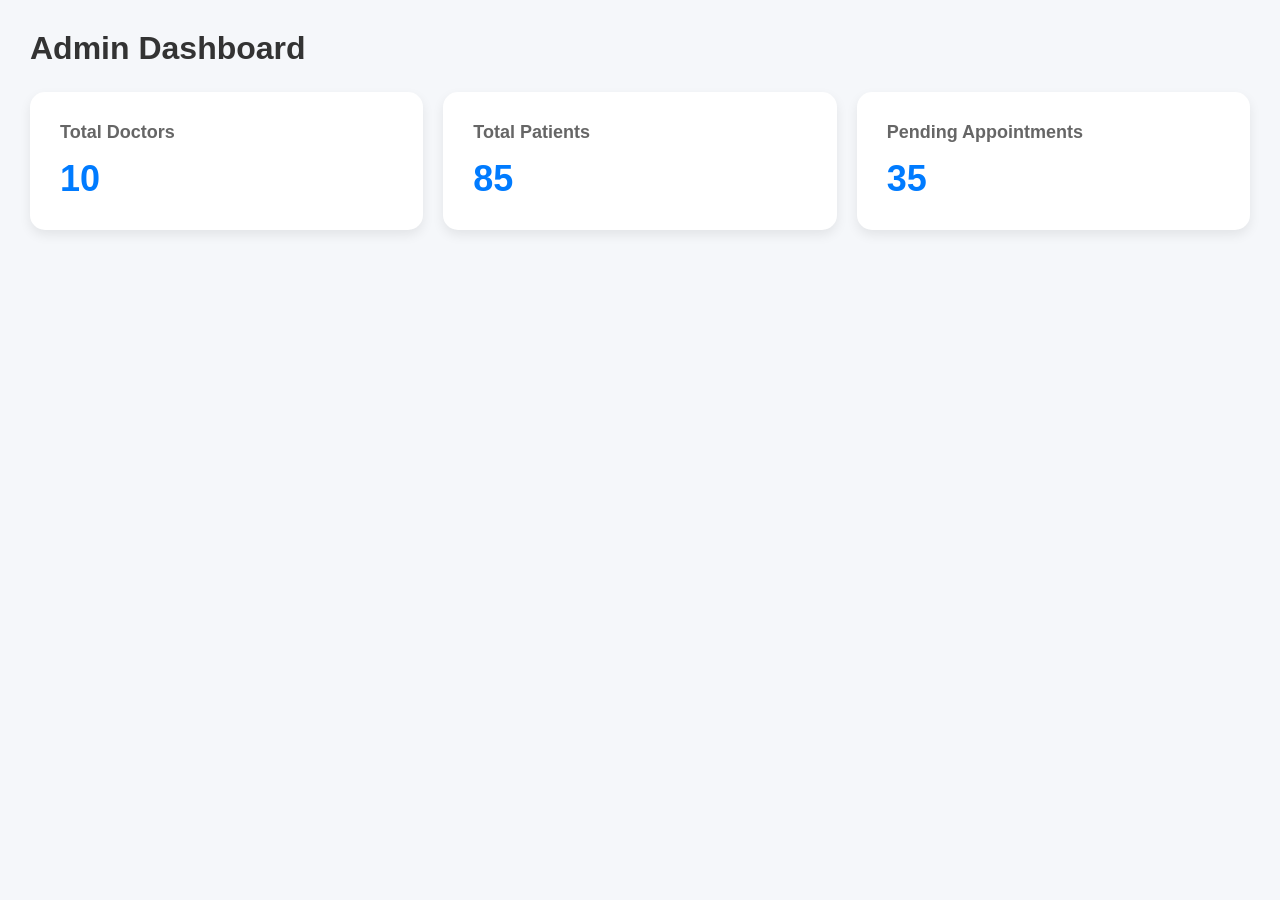
==== index.html @ a173f1e9 "Initial commit for new feature" ====
<!DOCTYPE html>
<html lang="en">
<head>
    <meta charset="UTF-8">
    <meta name="viewport" content="width=device-width, initial-scale=1.0">
    <title>Dashboard</title>
    <link rel="stylesheet" href="style.css">
</head>
<body>

    <div class="dashboard">
        <h1>Admin Dashboard</h1>

        <section class="stats-grid">
            <div class="card">
                <h3>Total Doctors</h3>
                <p>10</p>
            </div>

            <div class="card">
                <h3>Total Patients</h3>
                <p>85</p>
            </div>

            <div class="card">
                <h3>Pending Appointments</h3>
                <p>35</p>
            </div>
        </section>
    </div>

</body>
</html>
---- style.css ----
* {
    margin: 0;
    padding: 0;
    box-sizing: border-box;
}

body {
    font-family: Arial, sans-serif;
    background: #f5f7fa;
    padding: 30px;
}

.dashboard h1 {
    margin-bottom: 25px;
    color: #333;
}

.stats-grid {
    display: grid;
    grid-template-columns: repeat(3, 1fr);
    gap: 20px;
}

.card {
    background: white;
    padding: 30px;
    border-radius: 15px;
    box-shadow: 0px 5px 12px rgba(0,0,0,0.08);
    transition: 0.3s;
}

.card:hover {
    transform: translateY(-5px);
}

.card h3 {
    font-size: 18px;
    color: #666;
    margin-bottom: 15px;
}

.card p {
    font-size: 36px;
    font-weight: bold;
    color: #007bff;
}

@media (max-width: 992px) {
    .stats-grid {
        grid-template-columns: repeat(2, 1fr);
    }
}

@media (max-width: 600px) {
    .stats-grid {
        grid-template-columns: 1fr;
    }
}
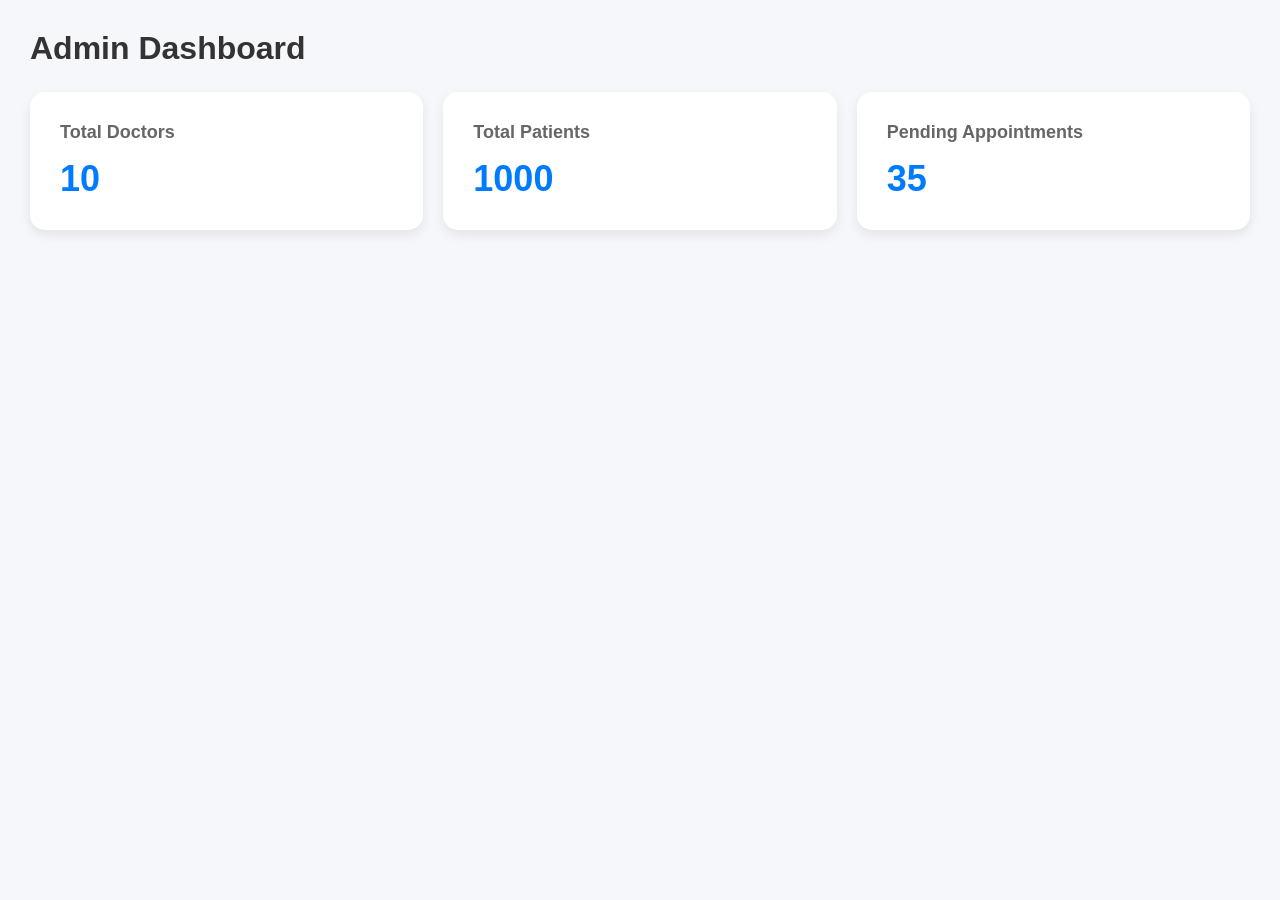
==== commit ba1ca912: "Add reusable StatsCardComponent and dynamic dashboard rendering with systemStats array" ====
--- a/index.html
+++ b/index.html
@@ -11,23 +11,11 @@
     <div class="dashboard">
         <h1>Admin Dashboard</h1>
 
-        <section class="stats-grid">
-            <div class="card">
-                <h3>Total Doctors</h3>
-                <p>10</p>
-            </div>
-
-            <div class="card">
-                <h3>Total Patients</h3>
-                <p>85</p>
-            </div>
-
-            <div class="card">
-                <h3>Pending Appointments</h3>
-                <p>35</p>
-            </div>
+        <!-- Cards are generated dynamically by script.js -->
+        <section class="stats-grid" id="stats-grid">
         </section>
     </div>
 
+    <script src="script.js"></script>
 </body>
-</html>+</html>
--- a/style.css
+++ b/style.css
@@ -55,4 +55,4 @@
     .stats-grid {
         grid-template-columns: 1fr;
     }
-}+}
